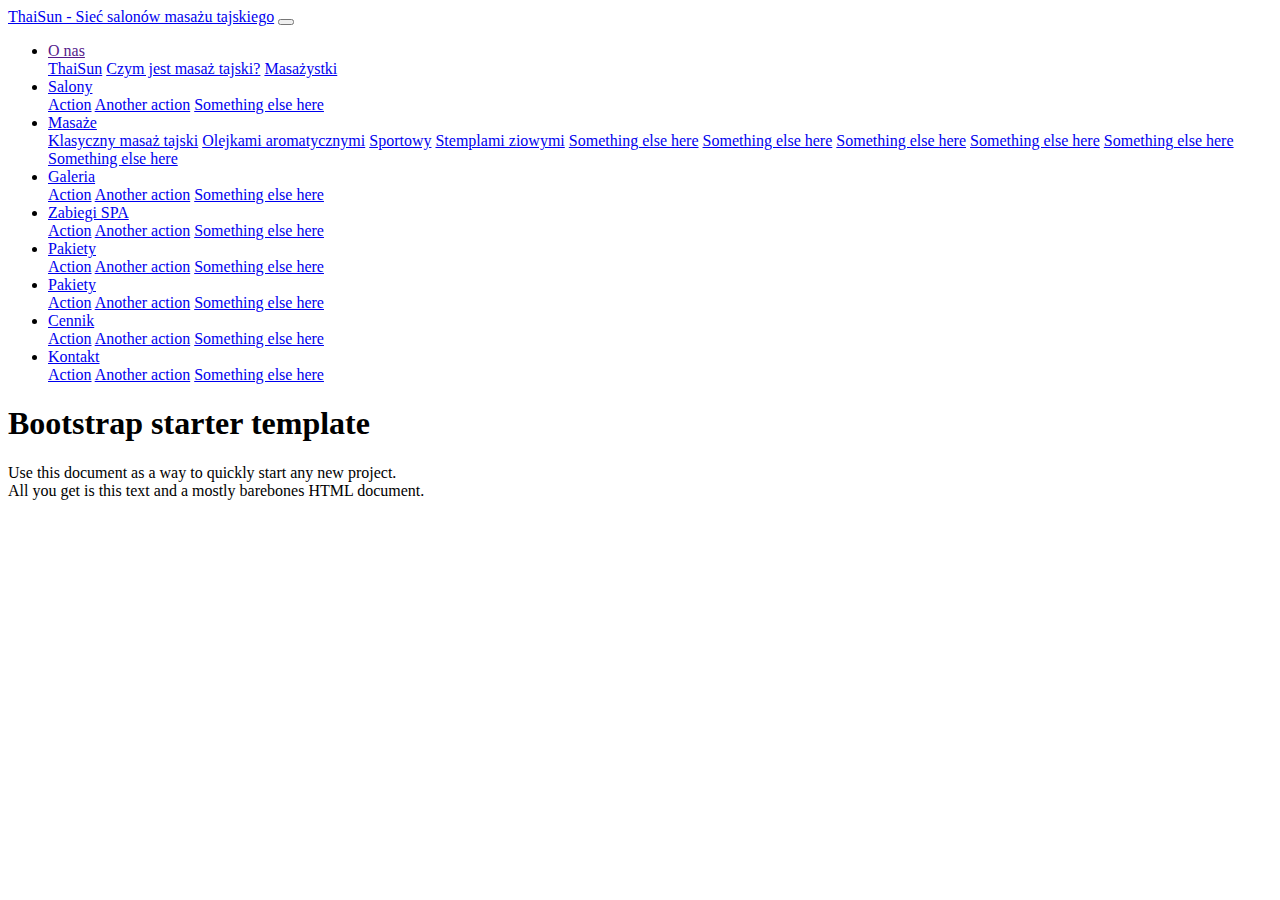
==== index.html @ 4f6f0f97 "tets2" ====
<!doctype html>
<html lang="pl">

<head>
  <meta charset="utf-8">
  <meta name="viewport" content="width=device-width, initial-scale=1, shrink-to-fit=no">
  <meta name="description" content="">
  <meta name="author" content="">

  <title>ThaiSun - Sieć salonów masażu tajskiego</title>

  <!-- Bootstrap core CSS-->
  <link href="css/bootstrap.min.css" rel="stylesheet">
  <link href="css/style.css" rel="stylesheet">

  <!-- Custom styles for this template -->
  <!-- <link href="starter-template.css" rel="stylesheet"> -->
</head>

<body>

  <nav class="navbar navbar-default navbar-expand-md">
    <div class="container">
      <a class="navbar-brand" href="index.html">ThaiSun - Sieć salonów masażu tajskiego</a>
      <button class="navbar-toggler" type="button" data-toggle="collapse" data-target="#navbarsExampleDefault" aria-controls="navbarsExampleDefault" aria-expanded="false" aria-label="Toggle navigation">
        <!-- <span class="navbar-toggler-icon"></span> -->
      </button>

      <!-- <div class="collapse navbar-collapse" id="navbarsExampleDefault"> -->
      <ul class="navbar-nav text-center">
        <li class="nav-item dropdown">
          <a class="nav-link dropdown-toggle" href="" id="dropdown01" data-toggle="dropdown" aria-haspopup="true" aria-expanded="false">O nas</a>
          <div class="dropdown-menu" aria-labelledby="dropdown01">
            <a class="dropdown-item" href="#">ThaiSun</a>
            <a class="dropdown-item" href="#">Czym jest masaż tajski?</a>
            <a class="dropdown-item" href="#">Masażystki</a>
          </div>
        </li>
        <li class="nav-item dropdown">
          <a class="nav-link dropdown-toggle" href="https://example.com" id="dropdown01" data-toggle="dropdown" aria-haspopup="true" aria-expanded="false">Salony</a>
          <div class="dropdown-menu" aria-labelledby="dropdown01">
            <a class="dropdown-item" href="#">Action</a>
            <a class="dropdown-item" href="#">Another action</a>
            <a class="dropdown-item" href="#">Something else here</a>
          </div>
        </li>
        <li class="nav-item dropdown">
          <a class="nav-link dropdown-toggle" href="https://example.com" id="dropdown01" data-toggle="dropdown" aria-haspopup="true" aria-expanded="false">Masaże</a>
          <div class="dropdown-menu" aria-labelledby="dropdown01">
            <a class="dropdown-item" href="#">Klasyczny masaż tajski</a>
            <a class="dropdown-item" href="#">Olejkami aromatycznymi</a>
            <a class="dropdown-item" href="#">Sportowy</a>
            <a class="dropdown-item" href="#">Stemplami ziowymi</a>
            <a class="dropdown-item" href="#">Something else here</a>
            <a class="dropdown-item" href="#">Something else here</a>
            <a class="dropdown-item" href="#">Something else here</a>
            <a class="dropdown-item" href="#">Something else here</a>
            <a class="dropdown-item" href="#">Something else here</a>
            <a class="dropdown-item" href="#">Something else here</a>
          </div>
        </li>
        <li class="nav-item dropdown">
          <a class="nav-link dropdown-toggle" href="https://example.com" id="dropdown01" data-toggle="dropdown" aria-haspopup="true" aria-expanded="false">Galeria</a>
          <div class="dropdown-menu" aria-labelledby="dropdown01">
            <a class="dropdown-item" href="#">Action</a>
            <a class="dropdown-item" href="#">Another action</a>
            <a class="dropdown-item" href="#">Something else here</a>
          </div>
        </li>
        </li>
        <li class="nav-item dropdown">
          <a class="nav-link dropdown-toggle" href="https://example.com" id="dropdown01" data-toggle="dropdown" aria-haspopup="true" aria-expanded="false">Zabiegi SPA</a>
          <div class="dropdown-menu" aria-labelledby="dropdown01">
            <a class="dropdown-item" href="#">Action</a>
            <a class="dropdown-item" href="#">Another action</a>
            <a class="dropdown-item" href="#">Something else here</a>
          </div>
        </li>
        <li class="nav-item dropdown">
          <a class="nav-link dropdown-toggle" href="https://example.com" id="dropdown01" data-toggle="dropdown" aria-haspopup="true" aria-expanded="false">Pakiety</a>
          <div class="dropdown-menu" aria-labelledby="dropdown01">
            <a class="dropdown-item" href="#">Action</a>
            <a class="dropdown-item" href="#">Another action</a>
            <a class="dropdown-item" href="#">Something else here</a>
          </div>
        </li>
        <li class="nav-item dropdown">
          <a class="nav-link dropdown-toggle" href="https://example.com" id="dropdown01" data-toggle="dropdown" aria-haspopup="true" aria-expanded="false">Pakiety</a>
          <div class="dropdown-menu" aria-labelledby="dropdown01">
            <a class="dropdown-item" href="#">Action</a>
            <a class="dropdown-item" href="#">Another action</a>
            <a class="dropdown-item" href="#">Something else here</a>
          </div>
        </li>
        <li class="nav-item dropdown">
          <a class="nav-link dropdown-toggle" href="https://example.com" id="dropdown01" data-toggle="dropdown" aria-haspopup="true" aria-expanded="false">Cennik</a>
          <div class="dropdown-menu" aria-labelledby="dropdown01">
            <a class="dropdown-item" href="#">Action</a>
            <a class="dropdown-item" href="#">Another action</a>
            <a class="dropdown-item" href="#">Something else here</a>
          </div>
        </li>
        <li class="nav-item dropdown">
          <a class="nav-link dropdown-toggle" href="https://example.com" id="dropdown01" data-toggle="dropdown" aria-haspopup="true" aria-expanded="false">Kontakt</a>
          <div class="dropdown-menu" aria-labelledby="dropdown01">
            <a class="dropdown-item" href="#">Action</a>
            <a class="dropdown-item" href="#">Another action</a>
            <a class="dropdown-item" href="#">Something else here</a>
          </div>
        </li>
      </ul>
      <!-- <form class="form-inline my-2 my-lg-0">
      <input class="form-control mr-sm-2" type="text" placeholder="Search" aria-label="Search">
      <button class="btn btn-outline-success my-2 my-sm-0" type="submit">Search</button>
    </form> -->
    </div>
  </nav>


  <main role="main" class="container">

    <div class="starter-template">
      <h1>Bootstrap starter template</h1>
      <p class="lead">Use this document as a way to quickly start any new project.<br> All you get is this text and a mostly barebones HTML document.</p>
    </div>

  </main>
  <!-- /.container -->

  <!-- Bootstrap core JavaScript
================================================== -->
  <!-- Placed at the end of the document so the pages load faster -->
  <script src="https://code.jquery.com/jquery-3.3.1.slim.min.js" integrity="sha384-q8i/X+965DzO0rT7abK41JStQIAqVgRVzpbzo5smXKp4YfRvH+8abtTE1Pi6jizo" crossorigin="anonymous"></script>
  <script src="js/bootstrap.min.js"></script>
</body>

</html>
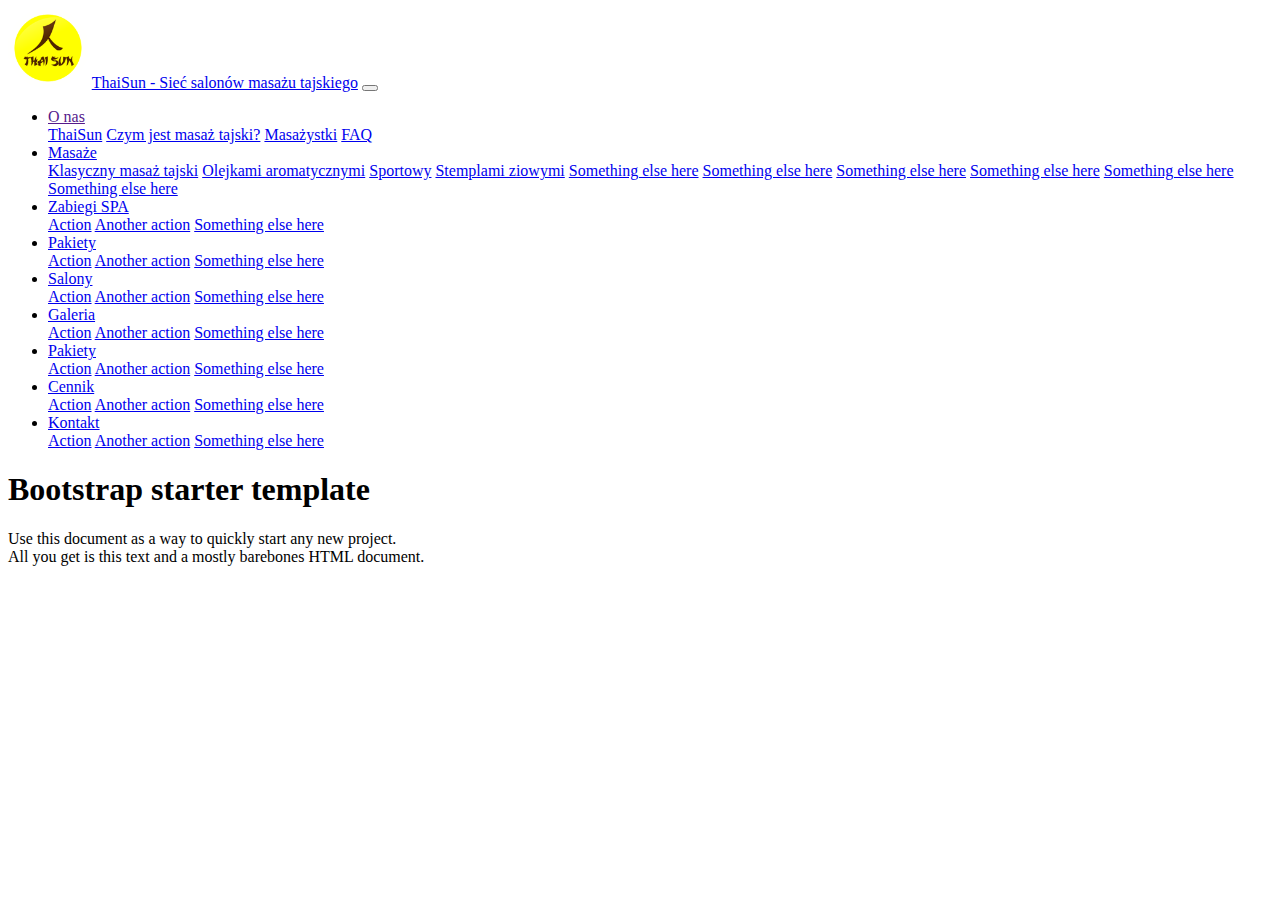
==== commit 00a53921: "masaz tajski" ====
--- a/index.html
+++ b/index.html
@@ -18,36 +18,29 @@
 </head>
 
 <body>
-
+  <!-- fixed-top -->
   <nav class="navbar navbar-default navbar-expand-md">
-    <div class="container">
-      <a class="navbar-brand" href="index.html">ThaiSun - Sieć salonów masażu tajskiego</a>
-      <button class="navbar-toggler" type="button" data-toggle="collapse" data-target="#navbarsExampleDefault" aria-controls="navbarsExampleDefault" aria-expanded="false" aria-label="Toggle navigation">
+    <img class="img-fluid" alt="ThaiSun Logo" src="img/logo-thaisun-male.png" width="80" height="80">
+    <a class="navbar-brand" href="index.html">ThaiSun - Sieć salonów masażu tajskiego</a>
+    <button class="navbar-toggler" type="button" data-toggle="collapse" data-target="#navbarsExampleDefault" aria-controls="navbarsExampleDefault" aria-expanded="false" aria-label="Toggle navigation">
         <!-- <span class="navbar-toggler-icon"></span> -->
       </button>
-
+    <div class="container">
       <!-- <div class="collapse navbar-collapse" id="navbarsExampleDefault"> -->
-      <ul class="navbar-nav text-center">
+      <ul class="navbar-nav">
         <li class="nav-item dropdown">
           <a class="nav-link dropdown-toggle" href="" id="dropdown01" data-toggle="dropdown" aria-haspopup="true" aria-expanded="false">O nas</a>
           <div class="dropdown-menu" aria-labelledby="dropdown01">
             <a class="dropdown-item" href="#">ThaiSun</a>
             <a class="dropdown-item" href="#">Czym jest masaż tajski?</a>
             <a class="dropdown-item" href="#">Masażystki</a>
-          </div>
-        </li>
-        <li class="nav-item dropdown">
-          <a class="nav-link dropdown-toggle" href="https://example.com" id="dropdown01" data-toggle="dropdown" aria-haspopup="true" aria-expanded="false">Salony</a>
-          <div class="dropdown-menu" aria-labelledby="dropdown01">
-            <a class="dropdown-item" href="#">Action</a>
-            <a class="dropdown-item" href="#">Another action</a>
-            <a class="dropdown-item" href="#">Something else here</a>
+            <a class="dropdown-item" href="#">FAQ</a>
           </div>
         </li>
         <li class="nav-item dropdown">
           <a class="nav-link dropdown-toggle" href="https://example.com" id="dropdown01" data-toggle="dropdown" aria-haspopup="true" aria-expanded="false">Masaże</a>
           <div class="dropdown-menu" aria-labelledby="dropdown01">
-            <a class="dropdown-item" href="#">Klasyczny masaż tajski</a>
+            <a class="dropdown-item" href="/masaz-tajski.html">Klasyczny masaż tajski</a>
             <a class="dropdown-item" href="#">Olejkami aromatycznymi</a>
             <a class="dropdown-item" href="#">Sportowy</a>
             <a class="dropdown-item" href="#">Stemplami ziowymi</a>
@@ -60,15 +53,6 @@
           </div>
         </li>
         <li class="nav-item dropdown">
-          <a class="nav-link dropdown-toggle" href="https://example.com" id="dropdown01" data-toggle="dropdown" aria-haspopup="true" aria-expanded="false">Galeria</a>
-          <div class="dropdown-menu" aria-labelledby="dropdown01">
-            <a class="dropdown-item" href="#">Action</a>
-            <a class="dropdown-item" href="#">Another action</a>
-            <a class="dropdown-item" href="#">Something else here</a>
-          </div>
-        </li>
-        </li>
-        <li class="nav-item dropdown">
           <a class="nav-link dropdown-toggle" href="https://example.com" id="dropdown01" data-toggle="dropdown" aria-haspopup="true" aria-expanded="false">Zabiegi SPA</a>
           <div class="dropdown-menu" aria-labelledby="dropdown01">
             <a class="dropdown-item" href="#">Action</a>
@@ -76,6 +60,7 @@
             <a class="dropdown-item" href="#">Something else here</a>
           </div>
         </li>
+
         <li class="nav-item dropdown">
           <a class="nav-link dropdown-toggle" href="https://example.com" id="dropdown01" data-toggle="dropdown" aria-haspopup="true" aria-expanded="false">Pakiety</a>
           <div class="dropdown-menu" aria-labelledby="dropdown01">
@@ -84,6 +69,24 @@
             <a class="dropdown-item" href="#">Something else here</a>
           </div>
         </li>
+        <li class="nav-item dropdown">
+          <a class="nav-link dropdown-toggle" href="https://example.com" id="dropdown01" data-toggle="dropdown" aria-haspopup="true" aria-expanded="false">Salony</a>
+          <div class="dropdown-menu" aria-labelledby="dropdown01">
+            <a class="dropdown-item" href="#">Action</a>
+            <a class="dropdown-item" href="#">Another action</a>
+            <a class="dropdown-item" href="#">Something else here</a>
+          </div>
+        </li>
+        <li class="nav-item dropdown">
+          <a class="nav-link dropdown-toggle" href="https://example.com" id="dropdown01" data-toggle="dropdown" aria-haspopup="true" aria-expanded="false">Galeria</a>
+          <div class="dropdown-menu" aria-labelledby="dropdown01">
+            <a class="dropdown-item" href="#">Action</a>
+            <a class="dropdown-item" href="#">Another action</a>
+            <a class="dropdown-item" href="#">Something else here</a>
+          </div>
+        </li>
+
+
         <li class="nav-item dropdown">
           <a class="nav-link dropdown-toggle" href="https://example.com" id="dropdown01" data-toggle="dropdown" aria-haspopup="true" aria-expanded="false">Pakiety</a>
           <div class="dropdown-menu" aria-labelledby="dropdown01">
